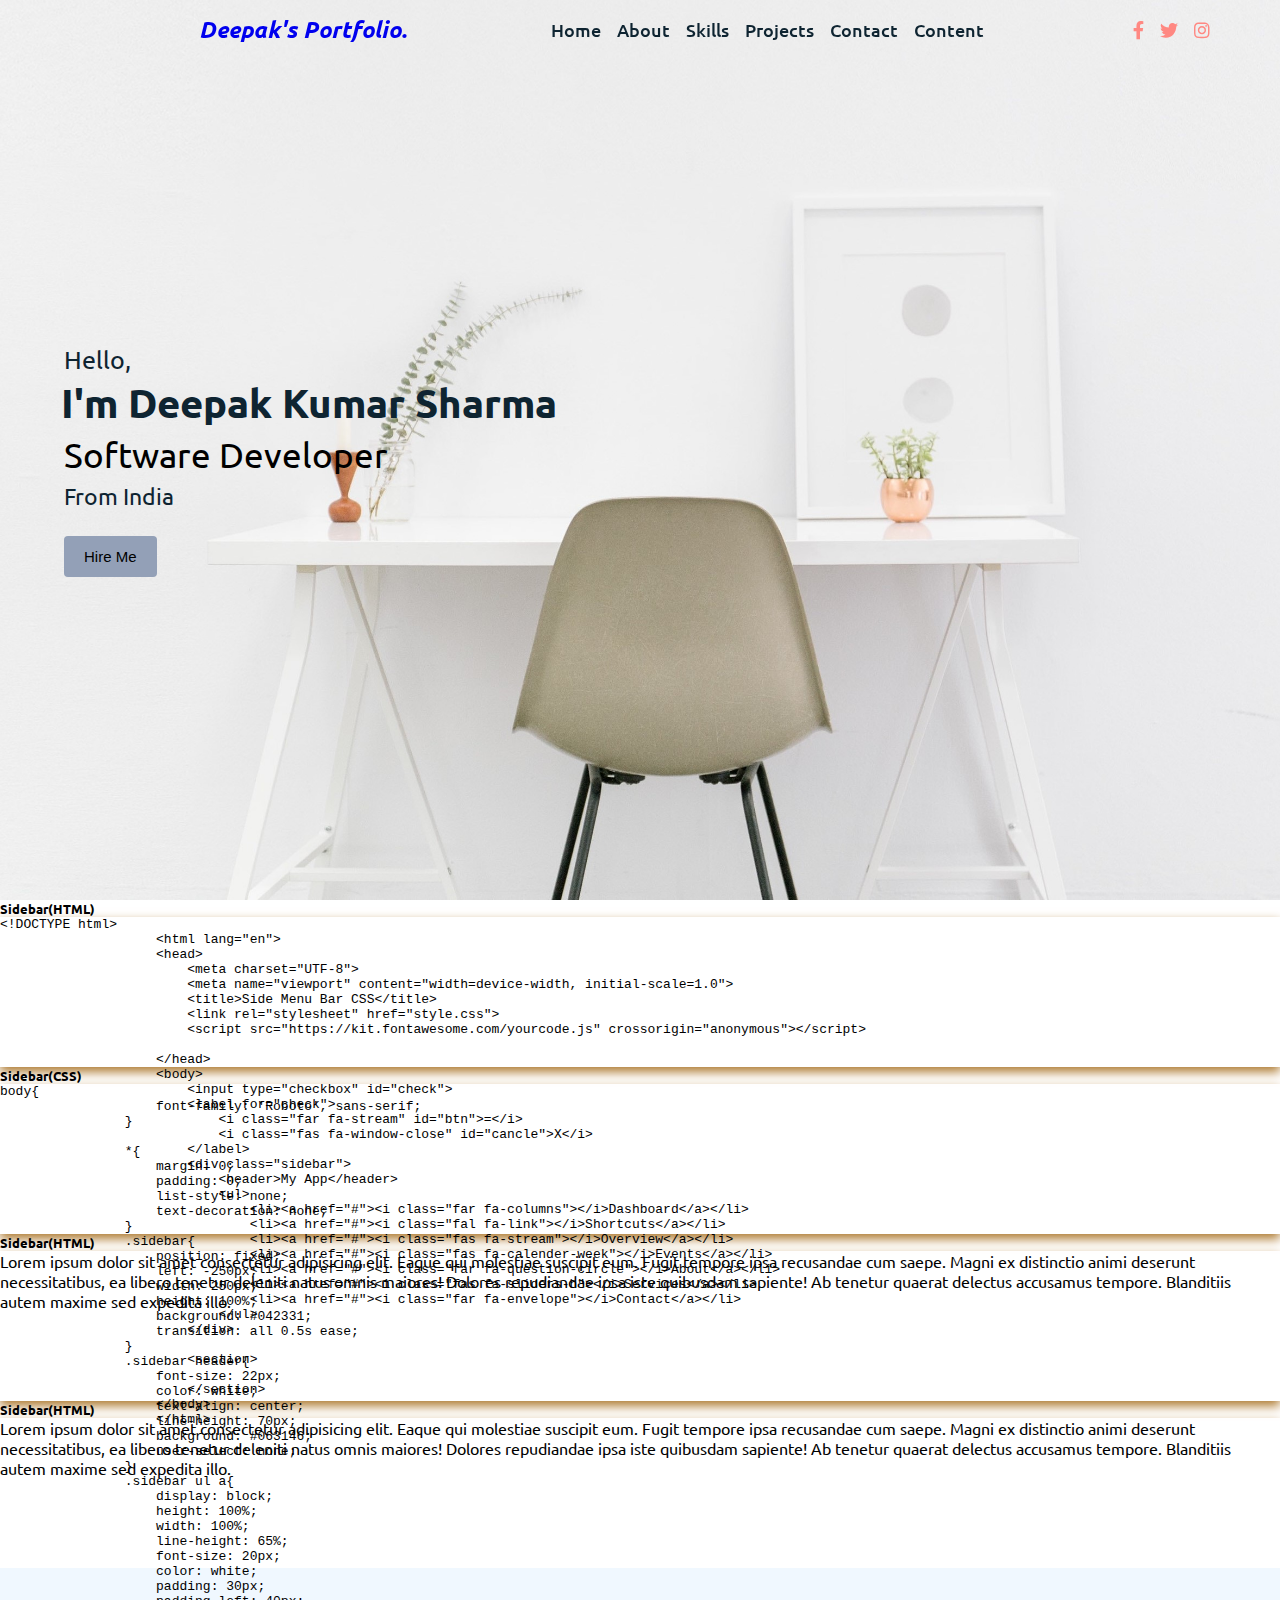
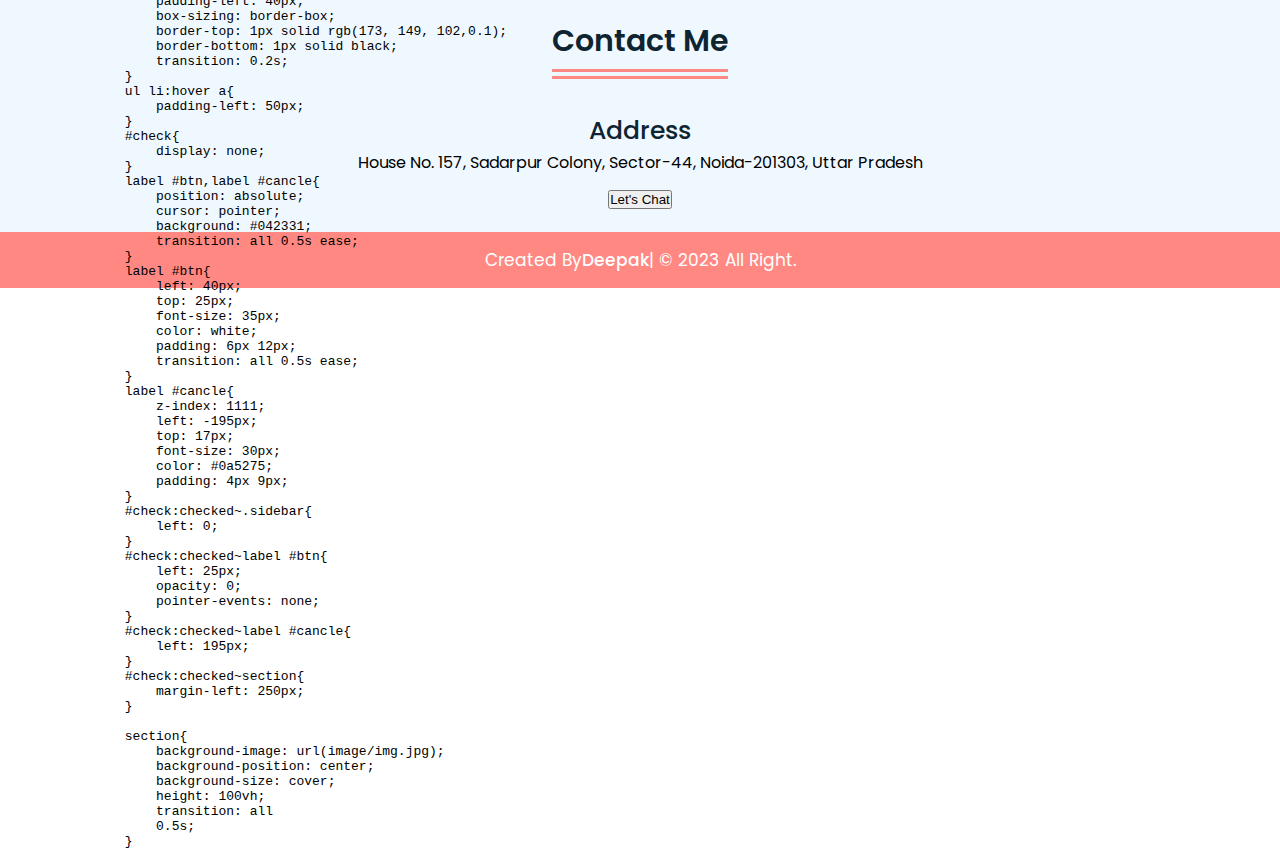
==== content.html @ e1405aff "latest" ====
<!doctype html>
<html lang="en">
  <head>
    <!-- Required meta tags -->
    <meta charset="utf-8">
    <meta name="viewport" content="width=device-width, initial-scale=1.0">

    <!--Fontawesome CDN link-->
    <link rel="stylesheet" href="https://cdnjs.cloudflare.com/ajax/libs/font-awesome/5.15.2/css/all.min.css"/>
   
    <title>Bootstrap demo</title>
    <link href="https://cdn.jsdelivr.net/npm/bootstrap@5.3.2/dist/css/bootstrap.min.css" rel="stylesheet" integrity="sha384-T3c6CoIi6uLrA9TneNEoa7RxnatzjcDSCmG1MXxSR1GAsXEV/Dwwykc2MPK8M2HN" crossorigin="anonymous">

    <title>Responsive Portfolio Website</title>
        <link rel="stylesheet" href="/css/style.css">

        <link rel="stylesheet" href="/index.html">

        <link rel="preconnect" href="https://fonts.googleapis.com">
        <script src="https://ajax.googleapis.com/ajax/libs/jquery/3.5.1/jquery.min.js"></script>
    
</head>
<body>

     <!-- navbar start -->
<nav>
    <div class="navbar">
      <!-- <div id="datetime"></div> -->
  
      <p id="currentDateTime"></p>
  
      <script>
        $(document).ready(function() {
          // Update the current date and time every second
          setInterval(updateDateTime, 1000);
        });
    
        function updateDateTime() {
          var currentDateTime = new Date();
          var formattedDateTime = currentDateTime.toLocaleString();
          $('#currentDateTime').text(formattedDateTime);
        }
      </script>
  
      <div class="logo"><em><a href="index.html"><h6>Deepak's Portfolio.</h6></em></a></div>
  
          <ul class="menu">
            <li><a href="index.html">Home</a></li>
            <li><a href="index.html">About</a></li>
            <li><a href="index.html">Skills</a></li>
            <li><a href="index.html">Projects</a></li>
            <li><a href="index.html">Contact</a></li>
            <li><a href="content.html">Content</a></li>
          </ul>
          <div class="media-icons">
            <a href="https://www.facebook.com/deepak.kumarsharma.98622" target="_blank"><i class="fab fa-facebook-f"></i></a>
            <a href="#"><i class="fab fa-twitter"></i></a>
            <a href="#"><i class="fab fa-instagram"></i></a>
          </div>
        </div>
        <div class="menu-btn">
          <i class="fas fa-bars"></i>
        </div>
    </nav>
  
   <!-- Home Section Start -->
   <section class="home" id="home">
    <div class="home-content">
      <div class="text">
        <div class="text-one">Hello,</div>
        <div class="text-two">I'm Deepak Kumar Sharma</div>
        <div class="text-three">Software Developer</div>
        <div class="text-four">From India</div>
      </div>
      <div>
        <button class="button">Hire Me</button>
      </div>
    </div>
   </section>
  
 
<!-- Content Start -->

    <div class="container mt-5">
        <div class="row">
          <!-- Sidebar Start HTML***************************************-->
          <div class="col-md-6 col-lg-3 mb-5">
            <h5>Sidebar(HTML)</h5>
            <div class="overflow-scroll p-2">
                <xmp><!DOCTYPE html>
                    <html lang="en">
                    <head>
                        <meta charset="UTF-8">
                        <meta name="viewport" content="width=device-width, initial-scale=1.0">
                        <title>Side Menu Bar CSS</title>
                        <link rel="stylesheet" href="style.css">
                        <script src="https://kit.fontawesome.com/yourcode.js" crossorigin="anonymous"></script>
                    
                    </head>
                    <body>
                        <input type="checkbox" id="check">
                        <label for="check">
                            <i class="far fa-stream" id="btn">=</i>
                            <i class="fas fa-window-close" id="cancle">X</i>
                        </label>
                        <div class="sidebar">
                            <header>My App</header>
                            <ul>
                                <li><a href="#"><i class="far fa-columns"></i>Dashboard</a></li>
                                <li><a href="#"><i class="fal fa-link"></i>Shortcuts</a></li>
                                <li><a href="#"><i class="fas fa-stream"></i>Overview</a></li>
                                <li><a href="#"><i class="fas fa-calender-week"></i>Events</a></li>
                                <li><a href="#"><i class="far fa-question-circle"></i>About</a></li>
                                <li><a href="#"><i class="fas fa-sliders-h"></i>Services</a></li>
                                <li><a href="#"><i class="far fa-envelope"></i>Contact</a></li>
                            </ul>
                        </div>
                    
                        <section>
                    
                        </section>
                    </body>
                    </html>
                </xmp>
            </div>
          </div>
          <!-- Sidebar end HTML****************************************************-->

          <!-- Sidebar Start HTML***************************************-->

          <div class="col-md-6 col-lg-3 mb-5">
            <h5>Sidebar(CSS)</h5>
            <div class="overflow-scroll p-1">
                <xmp>body{
                    font-family: 'Roboto', sans-serif;
                }
                
                *{
                    margin: 0;
                    padding: 0;
                    list-style: none;
                    text-decoration: none;
                }
                .sidebar{
                    position: fixed;
                    left: -250px;
                    width: 250px;
                    height: 100%;
                    background: #042331;
                    transition: all 0.5s ease;
                }
                .sidebar header{
                    font-size: 22px;
                    color: white;
                    text-align: center;
                    line-height: 70px;
                    background: #063146;
                    user-select: none;
                }
                .sidebar ul a{
                    display: block;
                    height: 100%;
                    width: 100%;
                    line-height: 65%;
                    font-size: 20px;
                    color: white;
                    padding: 30px;
                    padding-left: 40px;
                    box-sizing: border-box;
                    border-top: 1px solid rgb(173, 149, 102,0.1);
                    border-bottom: 1px solid black;
                    transition: 0.2s;
                }
                ul li:hover a{
                    padding-left: 50px;
                }
                #check{
                    display: none;
                }
                label #btn,label #cancle{
                    position: absolute;
                    cursor: pointer;
                    background: #042331;
                    transition: all 0.5s ease;
                }
                label #btn{
                    left: 40px;
                    top: 25px;
                    font-size: 35px;
                    color: white;
                    padding: 6px 12px;
                    transition: all 0.5s ease;
                }
                label #cancle{
                    z-index: 1111;
                    left: -195px;
                    top: 17px;
                    font-size: 30px;
                    color: #0a5275;
                    padding: 4px 9px;
                }
                #check:checked~.sidebar{
                    left: 0;
                }
                #check:checked~label #btn{
                    left: 25px;
                    opacity: 0;
                    pointer-events: none;
                }
                #check:checked~label #cancle{
                    left: 195px;
                }
                #check:checked~section{
                    margin-left: 250px;
                }
                
                section{
                    background-image: url(image/img.jpg);
                    background-position: center;
                    background-size: cover;
                    height: 100vh;
                    transition: all
                    0.5s;
                }
            </xmp>
            </div>
          </div>
         
          <!-- Sidebar end HTML****************************************************-->
         
         
          <div class="col-md-6 col-lg-3 mb-5">
            <h5>Sidebar(HTML)</h5>
            <div class="overflow-scroll p-1">
              <p>Lorem ipsum dolor sit amet consectetur adipisicing elit. Eaque qui molestiae suscipit eum. Fugit tempore ipsa recusandae cum saepe. Magni ex distinctio animi deserunt necessitatibus, ea libero tenetur deleniti natus omnis maiores! Dolores repudiandae ipsa iste quibusdam sapiente! Ab tenetur quaerat delectus accusamus tempore. Blanditiis autem maxime sed expedita illo.</p>
            </div>
          </div>
      
          <div class="col-md-6 col-lg-3 mb-5">
            <h5>Sidebar(HTML)</h5>
            <div class="overflow-scroll p-1">
              <p>Lorem ipsum dolor sit amet consectetur adipisicing elit. Eaque qui molestiae suscipit eum. Fugit tempore ipsa recusandae cum saepe. Magni ex distinctio animi deserunt necessitatibus, ea libero tenetur deleniti natus omnis maiores! Dolores repudiandae ipsa iste quibusdam sapiente! Ab tenetur quaerat delectus accusamus tempore. Blanditiis autem maxime sed expedita illo.</p>
            </div>
          </div>
      
        </div>
       </div>

       <!-- Content end -->

       <!-- contact me section start -->
 <section class="contact" id="contact">
    <div class="content">
      <div class="title"><span>Contact Me</span></div>
      <div class="topic">Address</div>
      <p></p>
      <p>House No. 157, Sadarpur Colony, Sector-44, Noida-201303, Uttar Pradesh</p>
      <div class="button">
        <button>Let's Chat</button>
      </div>
    </div>
 </section>

 <!-- Footer section start -->
 <footer>
  <div class="text">
    <span>Created By<a href="#">Deepak</a>| &#169; 2023 All Right.</span>
  </div>
 </footer>
    


    <script src="/js/script.js"></script>

</body>
</html>
---- css/style.css ----
/* font cdn link */
  @import url('https://fonts.googleapis.com/css2?family=Poppins:wght@400,500;600;700&family=Ubuntu:wght@400,500;600,700;800&display=swap');

  *{
    margin: 0;
    padding: 0;
    box-sizing: border-box;
    text-decoration: none;
    scroll-behavior: smooth;
  }
  :root{
    --primary-color:#ff8882;
    --black-color:#0E2431;
    --white-color:#fff;
  }
  body{
    font-family: 'Ubuntu', sans-serif;
  }
  /* custom Scroll bar CSS */
  ::-webkit-scrollbar{
    width: 10px;
  }
  ::-webkit-scrollbar-track{
    background: #f1f1f1;
  }
  ::-webkit-scrollbar-thumb{
    background: var --primary-color;
    border-radius: 10px;
    transition: all 0.3s ease;

  }
  ::-webkit-scrollbar-thumb:hover{
    background: var --primary-color;
  }
  /* navbar styling ...................................................*/
  nav{
    position: fixed;
    width: 100%;
    padding: 15px 0;
    z-index: 1000;
    transition: all 0.3s ease;
  }
  nav.sticky{
    background:var(--primary-color);
    padding:13px 0;

  }
  nav .navbar{
    width:90%;
    display:flex;
    justify-content:space-between;
    align-items:center;
    margin:auto;
  }
  nav .navbar .logo{
    font-weight: 500;
    font-size: 35px;
    color: var(--primary-color);
    
  }
  nav.sticky .navbar .logo{
    color: var(--white-color);
  }
  nav .navbar .menu{
    display: flex;
    position: relative;
    color: var(--black-color);

  }
  nav .navbar .menu li{
    list-style: none;
    margin: 0 8px;

  }
  nav .navbar .menu a{
    font-size: 18px;
    font-weight: 500;
    color: var(--black-color);
    padding: 6px 0;
    transition: all 0.4s ease;
    word-spacing: 50px;
    text-decoration: none;
  }
 .navbar .menu a:hover{
    color: var(--primary-color);
  }
  nav.sticky .menu a{
    color: white;
  }
  nav.sticky .menu a:hover{
    color: var(--black-color);
  }
  .navbar .media-icons a{
    color: var(--primary-color);
    font-size: 18px;
    margin: 0 6px;
    
  }
  .navbar .media-icons a:hover{
    color: blue;
    font-size: 18px;
    margin: 0 6px;
  
  }
  nav.sticky .media-icons a{
    color: blue;
  }
  /* side navigation Menu button CSS */
  nav .menu-btn,
  .navbar .menu .cancle-btn{
    position: absolute;
    color: var(--white-color);
    right: 30px;
    opacity: 20px;
    font-size: 20px;
    cursor: pointer;
    transition: all 0.3s ease;
    display: none;
  }
  nav .menu-btn{
    color: var --primary-color;
}
nav.sticky .menu-btn{
    color: var(--white-color);
}
.navbar .menu .menu-btn{
    color: var(--white-color);
}

/* home section styling ..................................*/
.home{
    height: 100vh;
    width: 100%;
    background:url("/images/pexels_3.jpg") no-repeat;
    background-size: cover;
    background-position: center center;
    background-attachment: fixed;
}
.home .home-content{
    width: 90%;
    height: 100%;
    margin: auto;
    display: flex;
    flex-direction: column;
    justify-content: center;
}
.home .text-one{
    font-size: 25px;
    color: var(--black-color);
}
.home .text-two{
    color: var(--black-color);
    font-size: 40px;
    font-weight: 600;
    margin-left: -3px;

}
.home .text-three{
    font-size: 35px;
    margin: 5px 0;
    color: var --primary-color;
}
.home .text-four{
    font-size: 23px;
    margin: 5px 0;
    color: var(--black-color);
}
.home .button{
    margin: 20px 0;
    color: black;
}
.home button{
    outline: none;
    padding: 6px 10px;
    border-radius: 4px;
    font-size: 10px;
    font-weight: 400;
    background: rgb(147, 160, 183);
    cursor: pointer;
    /* border: 2px; */
    text-decoration-color:black;
    transition: all 0.4s ease;
}
.home button:hover{
    border-color: rgb(174, 178, 173);
    background-color: #2c2f95;
    color: rgb(24, 22, 22);
}
.home.sticky button{
  color: white;
}

/* About section styling ...........................*/
section{
    padding-top: 40px;
}
section .content{
    width: 80%;
    margin: 40px auto;
    font-family: 'Poppins', sans-serif;
}
section .title{
    display: flex;
    justify-content: center;
    margin-bottom: 40px;
}
section .title span{
  color: var(--black-color);
  font-size: 30px;
  font-weight: 600;
  position: relative;
  padding-bottom: 8px;
}
section .title span::before,
section .title span::after{
  content: '';
  position: absolute;
  height: 3px;
  width: 100%;
  background: var(--primary-color);
  left: 0;
  bottom: 0;
}
section .title span::after{
  bottom: -7px;
  width: 70;
  left: 50%;
  transform: translateX(-50%);
}
.about .about-details{
    display: flex;
    justify-content: space-between;
    align-items: center;
}
.about .about-details .left{
  width: 45%;
}
.about .left img{
  height: 500px;
  width: 400px;
  object-fit: cover;
  border-radius: 12px;
}
.about .about-details .right{
  width: 45%;
  margin-bottom: 100px;
}
section .topic{
  color: var(--black-color);
  font-size: 25px;
  font-weight: 500;
  margin-bottom: 10px;
}
.about-details .right p{
  text-align: justify;
  color: var(--black-color);
}
section .button{
  outline: none;
  padding: 8px 16px;
  border-radius: 4px;
  font-size: 15px;
  font-weight: 500;
  background: var --primary-color;
  color: rgb(147, 137, 137);
  border: 4px solid transparent;
  cursor: pointer;
  transition: all 0.4s ease;
}
section .button button:hover{
  border-color: var(--primary-color);
  background-color: blue;
  color: var(--primary-color);
}

/* My Skills CSS.................................. */
.skills{
  background: #f0f8ff;
}
.skills .content{
  padding: 40px 0;
}



.skills .content .row .card{
  box-shadow: 0 8px 15px rgb(214, 106, 106);
}
.skills .content .progress:hover{
  background: var(--primary-color);
  color: var(--white-color);
}


/* My Project CSS .............................*/
.projects .boxes{
  display: flex;
  flex-wrap: wrap;
  justify-content: space-between;
}
.projects .boxes .box{
  margin: 20px 0;
  width: calc(100% / 3 -20%);
  text-align: center;
  border-radius: 12px;
  padding: 30px 10px;
  box-shadow: 0 5px 10px black;
  cursor: default;
  transition: all 0.4s ease;
}
.projects .boxes .box:hover{
  background: var(--primary-color);
  color: var(--white-color);
}
.projects .boxes .box .icon{
  height: 50px;
  width: 50px;
  background: var(--primary-color);
  text-align: center;
  line-height: 50px;
  font-size: 18;
  color: var(--white-color);
  margin: auto 10px auto;
  transition: all 0.4s ease;
}
.boxes .box:hover .icon{
  background: var(--white-color);
  color: var(--primary-color);
}
.projects .boxes .box:hover .topic,
.projects .boxes .box:hover p{
  color: var(--white-color);
  transition: all 0.4s ease;
}

/* content css ***************************************/
.overflow-scroll{
  height: 150px;
  box-shadow: 0 5px 10px rgb(174, 122, 48);

}

/* Contact CSS ..................................*/
.contact{
  background: #f0f8ff;
}
.contact .content{
  margin: auto;
  padding: 10px 0;
  text-align: center;
}
.contact .topic{
  width: 80%;
  text-align: center;
  margin: auto;
}

/* Footer CSS */
footer{
  background: var(--primary-color);
  padding: 15px 0;
  text-align: center;
  font-family: 'Poppins', sans-serif;
}
footer .text span{
  font-size: 17px;
  font-weight: 400;
  color: var(--white-color);
}
footer .text span a{
  font-weight: 500;
  color: var(--white-color);
}
footer .text span a:hover{
  text-decoration: underline;
}

/* Scroll CSS */
.scroll-botton a{
  position: fixed;
  bottom: 20px;
  right: 20px;
  color: var(--white-color);
  background: var(--primary-color);
  padding: 10px 12px;
  font-size: 18px;
  border-radius: 6px;
  box-shadow: black;
  display: none;

}

/* Responsive Media Queries */
@media(max-width:1190px){
  section .content{
    width: 85%;
  }
}
@media(max-width:1000px){
  .about .about-details{
    justify-content: center;
    flex-direction: column;
  }
  .about .about-details .left{
    display: flex;
    justify-content: center;
    width: 100%;
  }
  .about .about-details .right{
    width: 90%;
    margin: 40px 0;
  }
  .projects .boxes .box{
    margin: 20px 0;
    width: cac(100% / 2 - 20px);
  }
}
@media(max-width:900px){
  .about .left img{
    height: 350px;
    width: 350px;
  }
}
@media(max-width:750px){
   nav .navbar{
    width: 90%;
   }
   nav .navbar .menu{
    position: fixed;
    left: 100%;
    top: 0;
    background: var(--primary-color);
    height: 100vh;
    max-width: 400;
    width: 100%;
    padding-top: 60px;
    flex-direction: column;
    align-items: center;
    transition: all0.5s ease;
   } 
   .navbar.active .menu{
    left: 0;
   }
   nav .navbar .menu a{
    font-size: 23px;
    display: block;
    color: var(--white-color);
    margin: 10px 0;
   }
   nav.sticky .menu a:hover{
    color: var(--primary-color);
   }
   nav .navbar .media-icons{
    display: none;
   }
   nav .menu-btn,
   .navbar .menu .cancle-btn{
    display: block;
   }
   .home .text-two{
    font-size: 65px;
   }
   .home .text-three{
    font-size: 35px;
   }
   .skills .skills-details{
    align-items: center;
    justify-content: center;
    flex-direction: column;
   }
   .skills-details .text{
    width: 100%;
    margin-bottom: 50px;
   }
   .skills-details .boxes{
    justify-content: center;
    align-items: center;
    width: 100%;
  }
  .projects .boxes .box{
    margin: 20px;
    width: 100%;
  }
  .contact .text{
    width: 100%;
  }
}

@media(max-width:500px){
  .home .text-two{
    font-size: 55px;
  }
  .home .text-three{
    font-size: 33px;
  }
  .skills-details .boxes .per{
    font-size: 50px;
    color: var(--primary-color);
  }
}
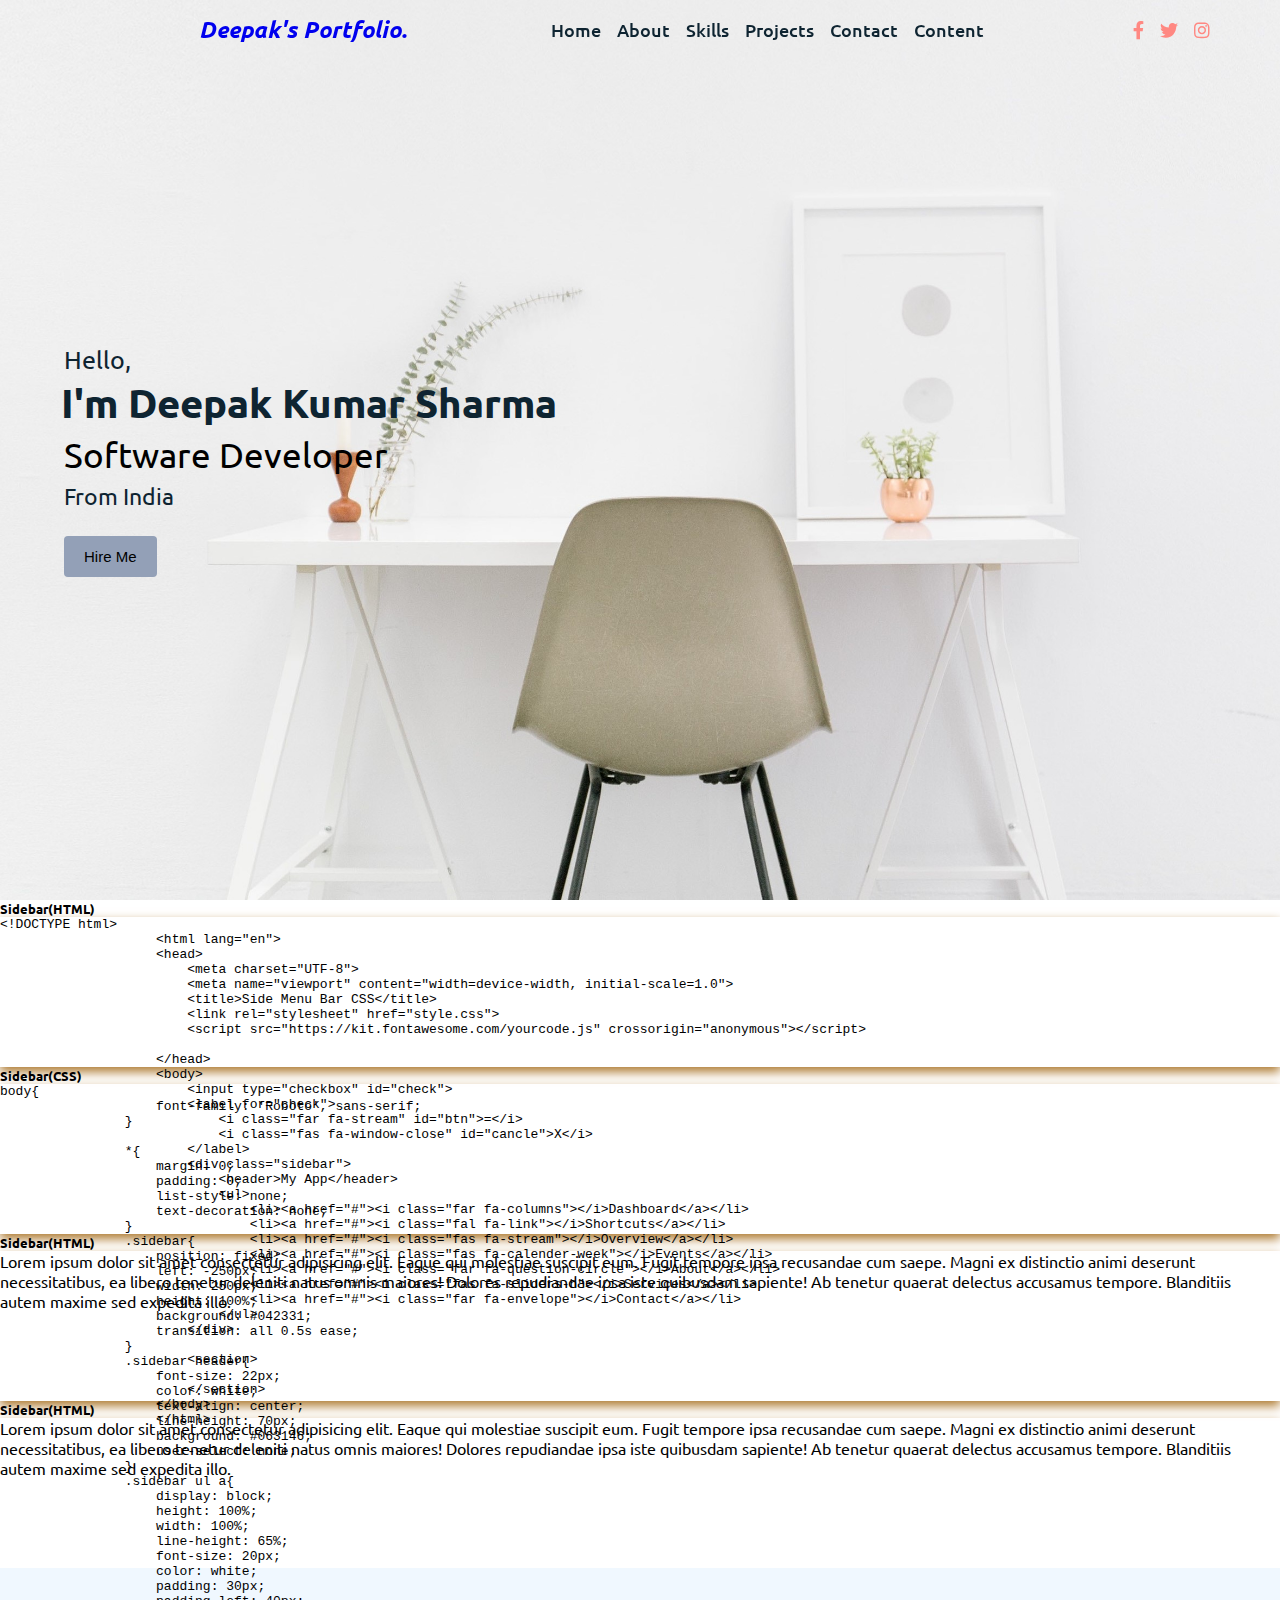
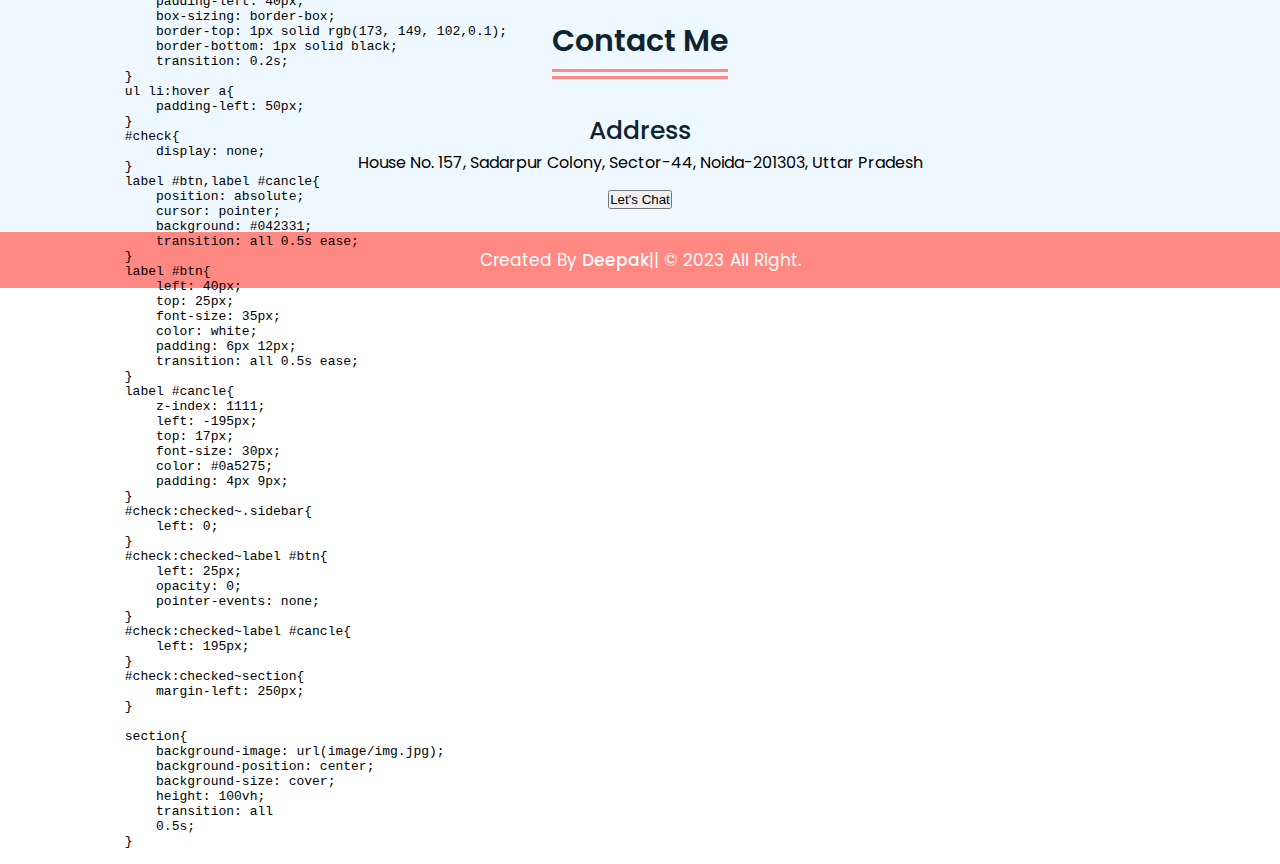
==== commit fe073313: "latest" ====
--- a/content.html
+++ b/content.html
@@ -264,7 +264,7 @@
  <!-- Footer section start -->
  <footer>
   <div class="text">
-    <span>Created By<a href="#">Deepak</a>| &#169; 2023 All Right.</span>
+    <span>Created By <a href="#">Deepak</a>|| &#169; 2023 All Right.</span>
   </div>
  </footer>
     
--- a/css/style.css
+++ b/css/style.css
@@ -334,6 +334,8 @@
 }
 
 /* content css ***************************************/
+
+
 .overflow-scroll{
   height: 150px;
   box-shadow: 0 5px 10px rgb(174, 122, 48);
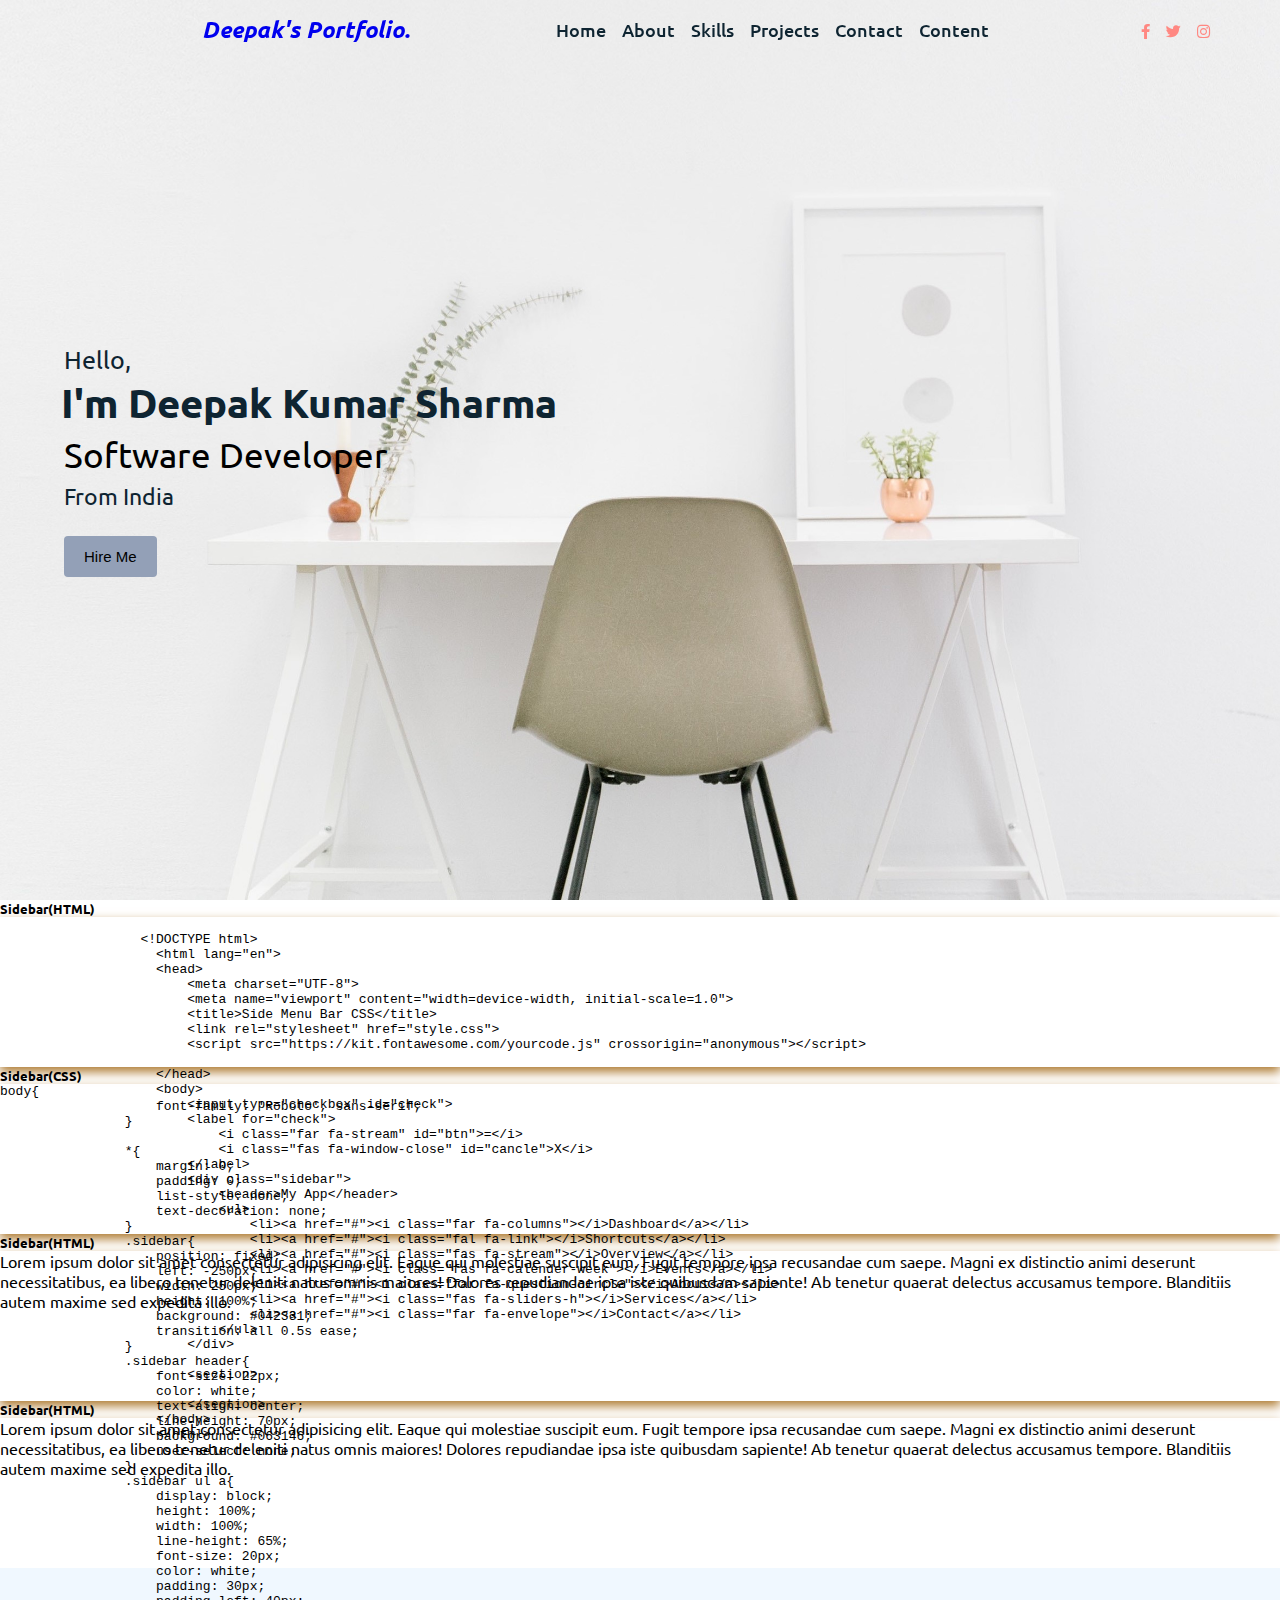
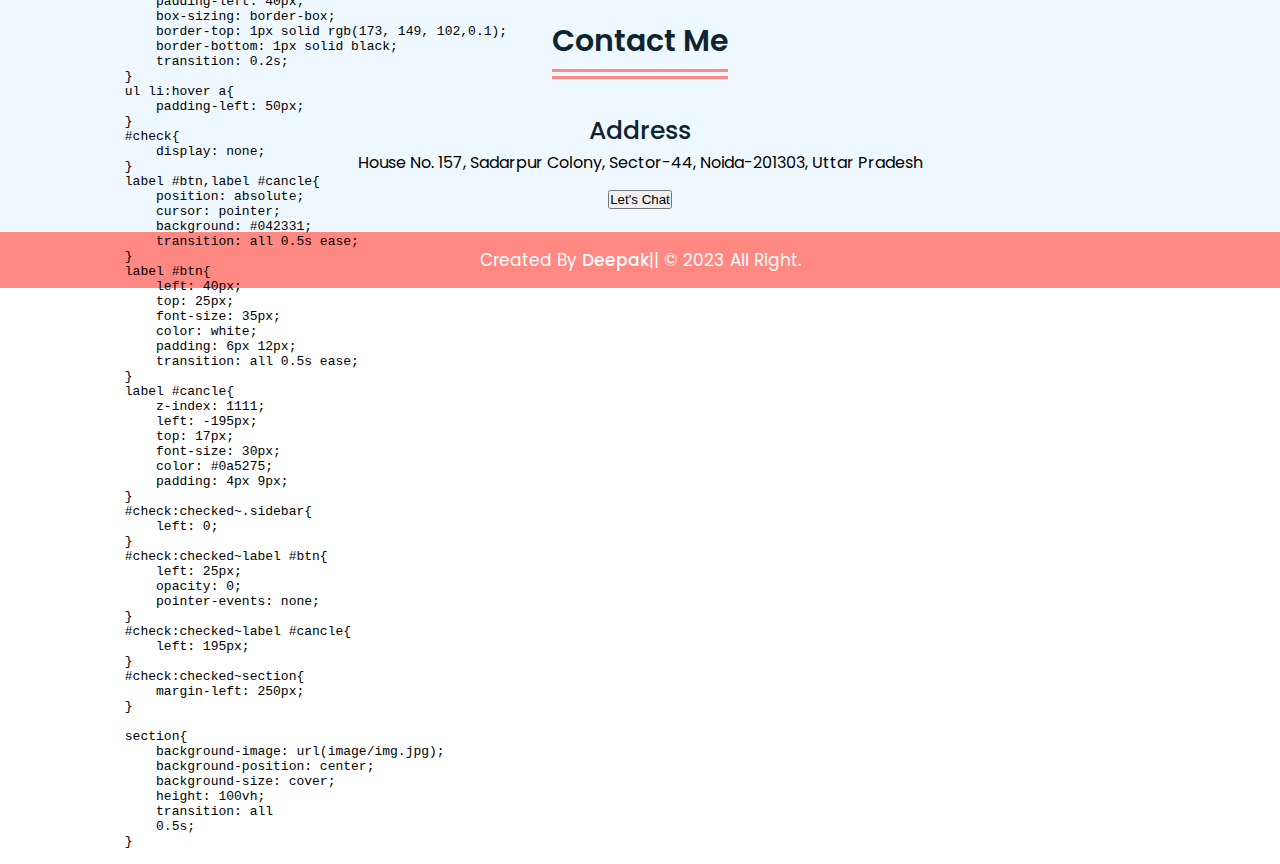
==== commit 18c7e578: "Updation" ====
--- a/content.html
+++ b/content.html
@@ -21,6 +21,7 @@
     
 </head>
 <body>
+
 
      <!-- navbar start -->
 <nav>
@@ -84,10 +85,13 @@
     <div class="container mt-5">
         <div class="row">
           <!-- Sidebar Start HTML***************************************-->
-          <div class="col-md-6 col-lg-3 mb-5">
+          <div class="col-md-6 col-lg-6 mb-5">
             <h5>Sidebar(HTML)</h5>
-            <div class="overflow-scroll p-2">
-                <xmp><!DOCTYPE html>
+            
+            <div class="overflow-scroll p-2 bg-black text-white">
+                
+                <xmp>
+                  <!DOCTYPE html>
                     <html lang="en">
                     <head>
                         <meta charset="UTF-8">
@@ -128,9 +132,9 @@
 
           <!-- Sidebar Start HTML***************************************-->
 
-          <div class="col-md-6 col-lg-3 mb-5">
+          <div class="col-md-6 col-lg-6 mb-5">
             <h5>Sidebar(CSS)</h5>
-            <div class="overflow-scroll p-1">
+            <div class="overflow-scroll p-1 bg-black text-white">
                 <xmp>body{
                     font-family: 'Roboto', sans-serif;
                 }
@@ -269,6 +273,8 @@
  </footer>
     
 
+ 
+
 
     <script src="/js/script.js"></script>
 
--- a/css/style.css
+++ b/css/style.css
@@ -92,14 +92,16 @@
   }
   .navbar .media-icons a{
     color: var(--primary-color);
-    font-size: 18px;
+    font-size: 15px;
     margin: 0 6px;
     
+    
   }
   .navbar .media-icons a:hover{
     color: blue;
-    font-size: 18px;
+    font-size: 15px;
     margin: 0 6px;
+    
   
   }
   nav.sticky .media-icons a{
@@ -500,3 +502,95 @@
     color: var(--primary-color);
   }
 }
+
+/* sidebar css Start */
+
+/* .sidebar{
+  position: fixed;
+  left: -250px;
+  width: 250px;
+  height: 100%;
+  background: #042331;
+  transition: all 0.5s ease;
+}
+.sidebar header{
+  font-size: 22px;
+  color: white;
+  text-align: center;
+  line-height: 70px;
+  background: #063146;
+  user-select: none;
+}
+.sidebar ul a{
+  display: block;
+  height: 100%;
+  width: 100%;
+  line-height: 65%;
+  font-size: 20px;
+  color: white;
+  padding: 30px;
+  padding-left: 40px;
+  box-sizing: border-box;
+  border-top: 1px solid rgb(173, 149, 102,0.1);
+  border-bottom: 1px solid black;
+  transition: 0.2s;
+}
+ul li:hover a{
+  padding-left: 50px;
+}
+#check{
+  display: none;
+}
+label #btn,label #cancle{
+  position: absolute;
+  cursor: pointer;
+  background: #042331;
+  transition: all 0.5s ease;
+}
+label #btn{
+  left: px;
+  top: 25px;
+  font-size: 35px;
+  color: (var(--primary-color));
+  padding: 6px 12px;
+  transition: all 0.5s ease;
+  background: none;
+}
+label #btn:hover{
+  color: (var(--primary-color));
+  
+}
+label #cancle{
+  z-index: 1111;
+  left: -195px;
+  top: 120px;
+  font-size: 30px;
+  color: #0a5275;
+  padding: 4px 9px;
+}
+#check:checked~.sidebar{
+  left: 0;
+}
+#check:checked~label #btn{
+  left: 25px;
+  opacity: 0;
+  pointer-events: none;
+}
+#check:checked~label #cancle{
+  left: 195px;
+}
+#check:checked~section{
+  margin-left: 250px;
+}
+
+section{
+  background-image: url(image/img.jpg);
+  background-position: center;
+  background-size: cover;
+  height: 100vh;
+  transition: all
+  0.5s;
+} */
+
+/* sidebar CSS end */
+
